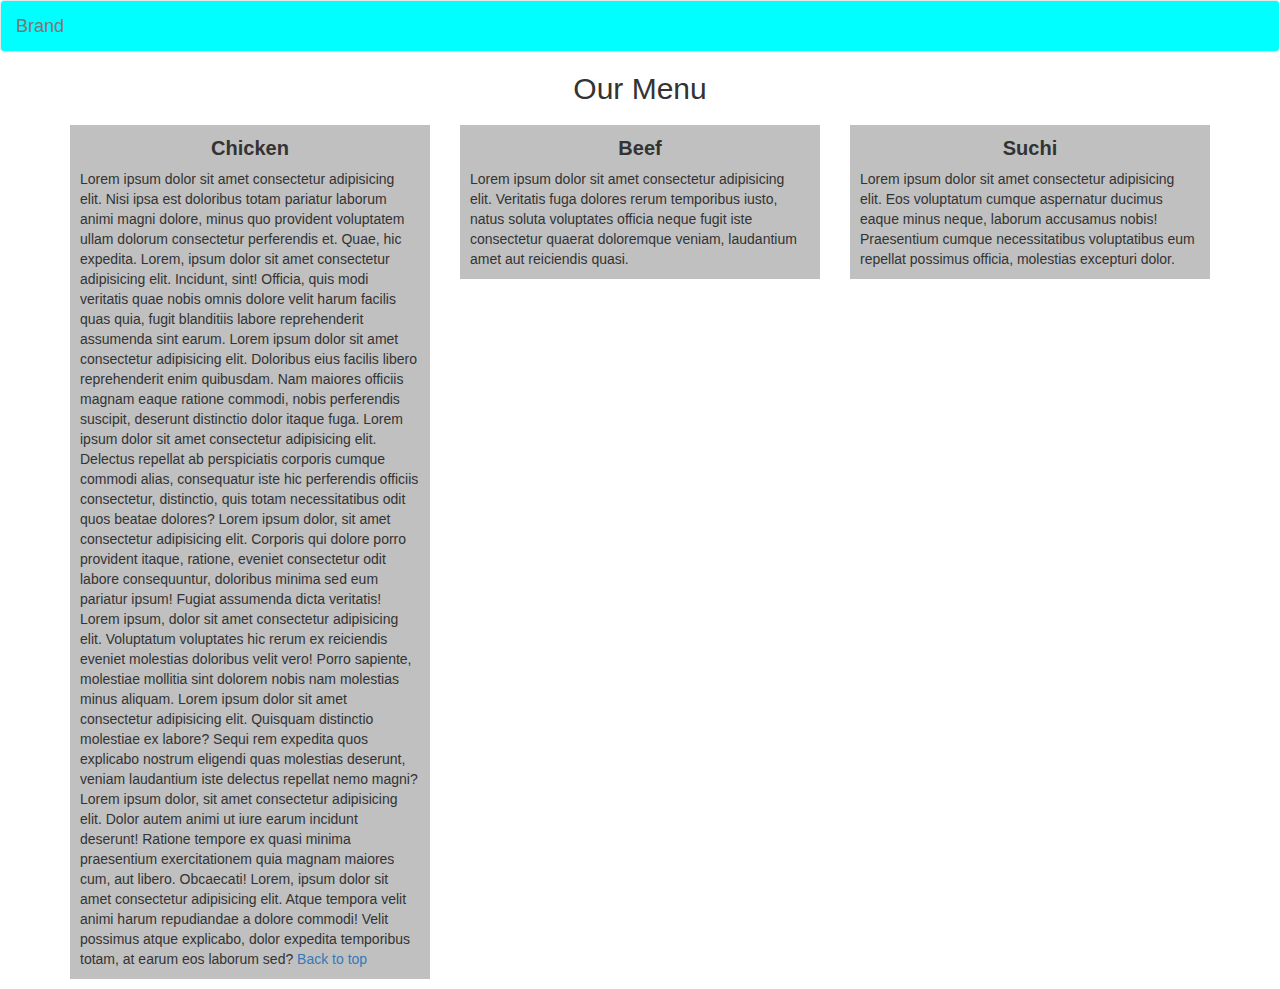
==== module3-solution/index.html @ 6febab01 "Module 3 added" ====
<!DOCTYPE html>
<html>
    <head>
        <meta charset="utf-8">
        <meta http-equiv="X-UA-Compatible" content="IE=edge">
        <meta name="viewport" content="width=device-width, initial-scale=1">
        <title>Module3 solution</title>
        <link href="https://maxcdn.bootstrapcdn.com/bootstrap/3.3.5/css/bootstrap.min.css" rel="stylesheet" />

        <!-- <link rel="stylesheet" href="css/bootstrap.min.css"> -->
        <link rel="stylesheet" href="css/styles.css">
        <link href="https://fonts.googleapis.com/css2?family=Oxygen:wght@300;400;700&display=swap" rel="stylesheet">
        <link href="https://fonts.googleapis.com/css2?family=Lora" rel="stylesheet">
    </head>
    <body>
      
 <nav class="navbar navbar-default">
      <div class="container-fluid">         
        <div class="navbar-header">
          <button type="button" class="navbar-toggle collapsed" data-toggle="collapse" data-target="#bs-example-navbar-collapse-1" aria-expanded="false">
            <span class="sr-only">Toggle navigation</span>
            <span class="icon-bar"></span>
            <span class="icon-bar"></span>
            <span class="icon-bar"></span>
          </button>
          <a class="navbar-brand" href="#">Brand</a>
        </div>

        <div class="collapse navbar-collapse" id="bs-example-navbar-collapse-1">
          <ul class="nav navbar-nav navbar-right text-center visible-xs-block">
            <li><a href="#Chicken">Chicken <span class="sr-only">(current)</span></a></li>
            <li><a href="#Beef">Beef</a></li>
            <li><a href="#Suchi">Suchi</a></li>
          </ul>                  
        </div>
      </div>
 </nav>
      <h2 id="OurMenu">Our Menu</h2> 
      <div class="container" >
          <div class="row">
            <div class="col-md-4 col-sm-6 col-xs-12">
              <div class="text-box">
                <h5 id="Chicken" class="sectiontitle">Chicken</h5>
                <p>
                  Lorem ipsum dolor sit amet consectetur adipisicing elit. Nisi ipsa est doloribus totam pariatur laborum animi magni dolore, minus quo provident voluptatem ullam dolorum consectetur perferendis et. Quae, hic expedita.
                  Lorem, ipsum dolor sit amet consectetur adipisicing elit. Incidunt, sint! Officia, quis modi veritatis quae nobis omnis dolore velit harum facilis quas quia, fugit blanditiis labore reprehenderit assumenda sint earum.
                  Lorem ipsum dolor sit amet consectetur adipisicing elit. Doloribus eius facilis libero reprehenderit enim quibusdam. Nam maiores officiis magnam eaque ratione commodi, nobis perferendis suscipit, deserunt distinctio dolor itaque fuga.
                  Lorem ipsum dolor sit amet consectetur adipisicing elit. Delectus repellat ab perspiciatis corporis cumque commodi alias, consequatur iste hic perferendis officiis consectetur, distinctio, quis totam necessitatibus odit quos beatae dolores?
                  Lorem ipsum dolor, sit amet consectetur adipisicing elit. Corporis qui dolore porro provident itaque, ratione, eveniet consectetur odit labore consequuntur, doloribus minima sed eum pariatur ipsum! Fugiat assumenda dicta veritatis!
                  Lorem ipsum, dolor sit amet consectetur adipisicing elit. Voluptatum voluptates hic rerum ex reiciendis eveniet molestias doloribus velit vero! Porro sapiente, molestiae mollitia sint dolorem nobis nam molestias minus aliquam.
                  Lorem ipsum dolor sit amet consectetur adipisicing elit. Quisquam distinctio molestiae ex labore? Sequi rem expedita quos explicabo nostrum eligendi quas molestias deserunt, veniam laudantium iste delectus repellat nemo magni?
                  Lorem ipsum dolor, sit amet consectetur adipisicing elit. Dolor autem animi ut iure earum incidunt deserunt! Ratione tempore ex quasi minima praesentium exercitationem quia magnam maiores cum, aut libero. Obcaecati!
                  Lorem, ipsum dolor sit amet consectetur adipisicing elit. Atque tempora velit animi harum repudiandae a dolore commodi! Velit possimus atque explicabo, dolor expedita temporibus totam, at earum eos laborum sed?
                  <a href="#OurMenu">Back to top</a>
                </p>
              </div>           
            </div>
            <div class="col-md-4 col-sm-6 col-xs-12">
              <div class="text-box">
                <h5 id="Beef" class="sectiontitle">Beef</h5>
                <p>Lorem ipsum dolor sit amet consectetur adipisicing elit. Veritatis fuga dolores rerum temporibus iusto, natus soluta voluptates officia neque fugit iste consectetur quaerat doloremque veniam, laudantium amet aut reiciendis quasi.</p>
              </div> 
            </div>
            <div class="col-md-4 col-sm-12 col-xs-12">
              <div class="text-box">
                <h5 id="Suchi" class="sectiontitle">Suchi</h5>
                <p>Lorem ipsum dolor sit amet consectetur adipisicing elit. Eos voluptatum cumque aspernatur ducimus eaque minus neque, laborum accusamus nobis! Praesentium cumque necessitatibus voluptatibus eum repellat possimus officia, molestias excepturi dolor.</p>
              </div> 
            </div>
          </div>
      </div>
          

        <script src="js/jquery-3.6.0.min.js"></script>
        <script src="js/bootstrap.min.js"></script>
        <script src="js/script.js"></script>
    </body>
</html>
---- module3-solution/css/styles.css ----
*{
    box-sizing: border-box; 
    margin: 0;
    padding:0;
    font-family: Arial, Helvetica, sans-serif;
}
.navbar{
    background-color: aqua;
}
.navbar-nav
{
    background-color: silver;
}

h2{
    text-align: center;
    padding-bottom: 10px;
}
.sectiontitle{
    text-align: center;
    font-size: 20px;
    padding-top: 12px;
    margin: 0px;
    width: 100%;
    font-weight: bold;
}
.text-box{
    background-color: silver;    
}
.text-box p{
    padding: 10px;
}
/* div.container{   
    border: 1px solid black;   
    margin:20px;  
    background-color:  silver;
    overflow: auto;
    position: relative;
}
.row{
    width: 100%;
} */
/* #header-nav{
    background-color: blue;
    border: 0;
    border-radius: 0;
}
.navbar-brand{
    background-color: aqua;
    text-align: left; 
}*/
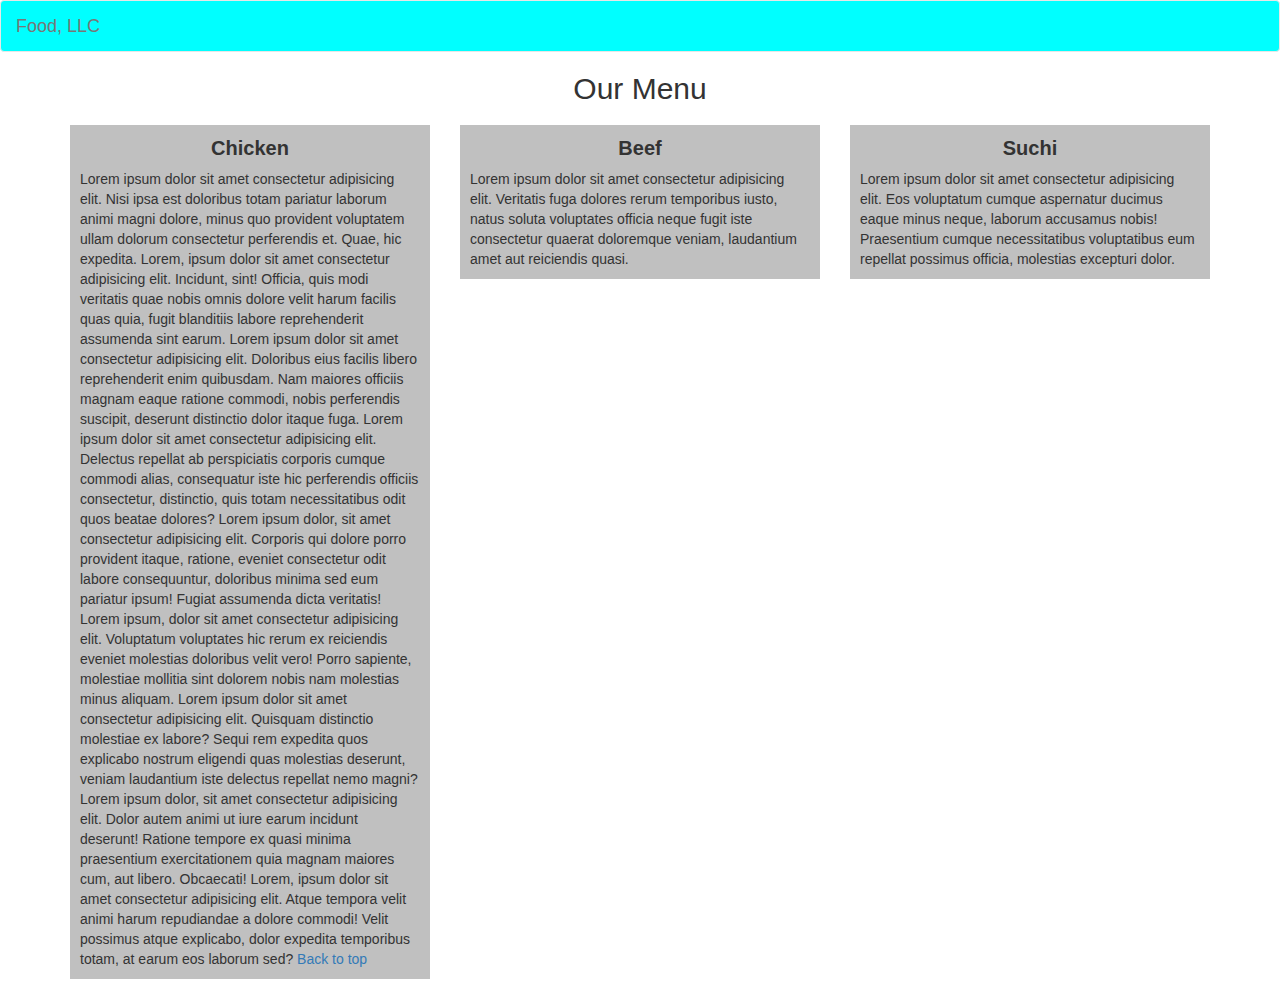
==== commit 39cf8e63: "Module 3 added" ====
--- a/module3-solution/index.html
+++ b/module3-solution/index.html
@@ -23,7 +23,7 @@
             <span class="icon-bar"></span>
             <span class="icon-bar"></span>
           </button>
-          <a class="navbar-brand" href="#">Brand</a>
+          <a class="navbar-brand" href="#">Food, LLC</a>
         </div>
 
         <div class="collapse navbar-collapse" id="bs-example-navbar-collapse-1">
